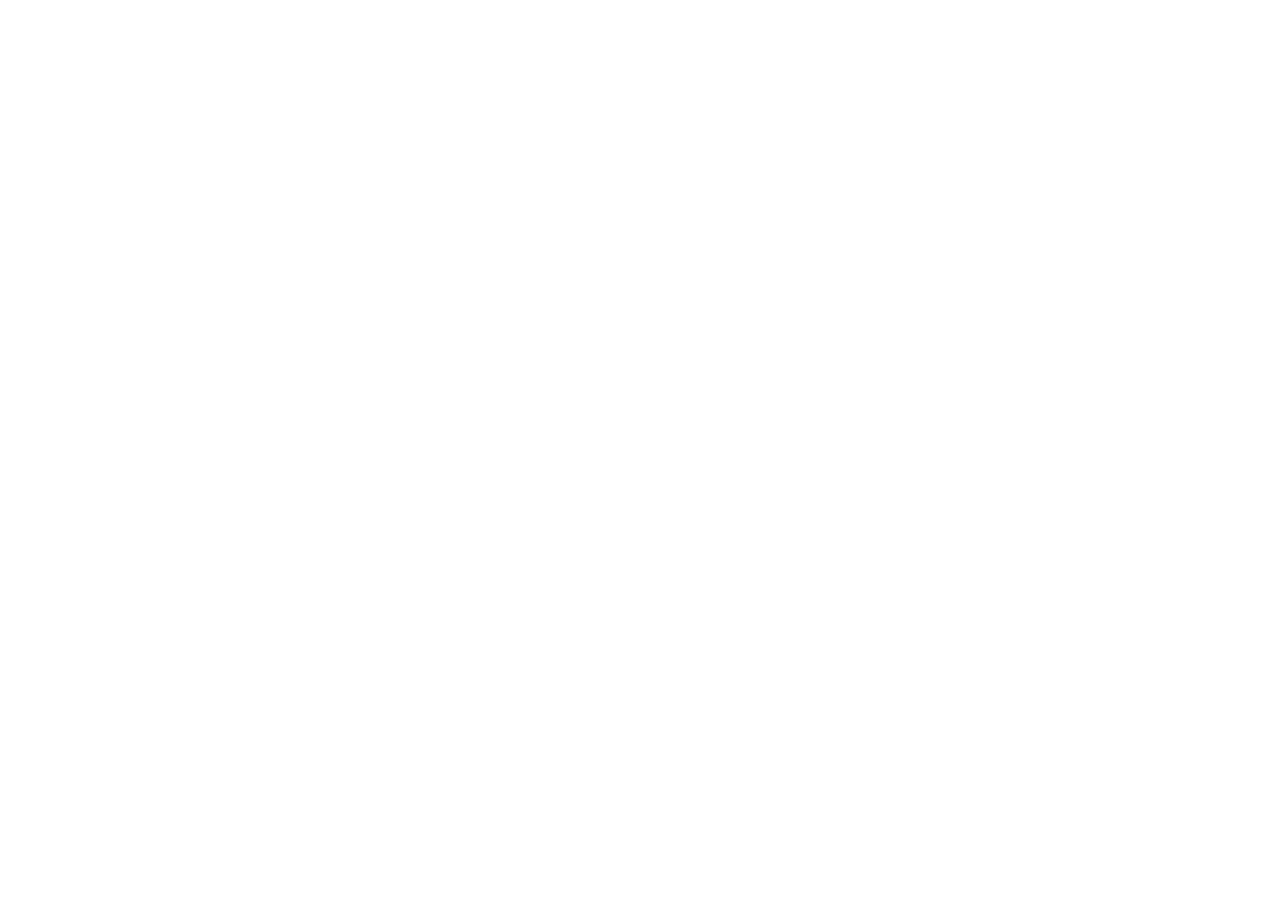
==== popup.html @ 906410c7 "Adding a CSS file and other changes" ====
<!DOCTYPE html>
<html lang="en">
<head>
    <meta charset="UTF-8">
    <meta name="viewport" content="width=device-width, initial-scale=1.0">
    <title>Pomodoro timer</title>
</head>
<body>
    
</body>
<script>id="script.js"
    console.log(study_deadline)
</script>
</html>
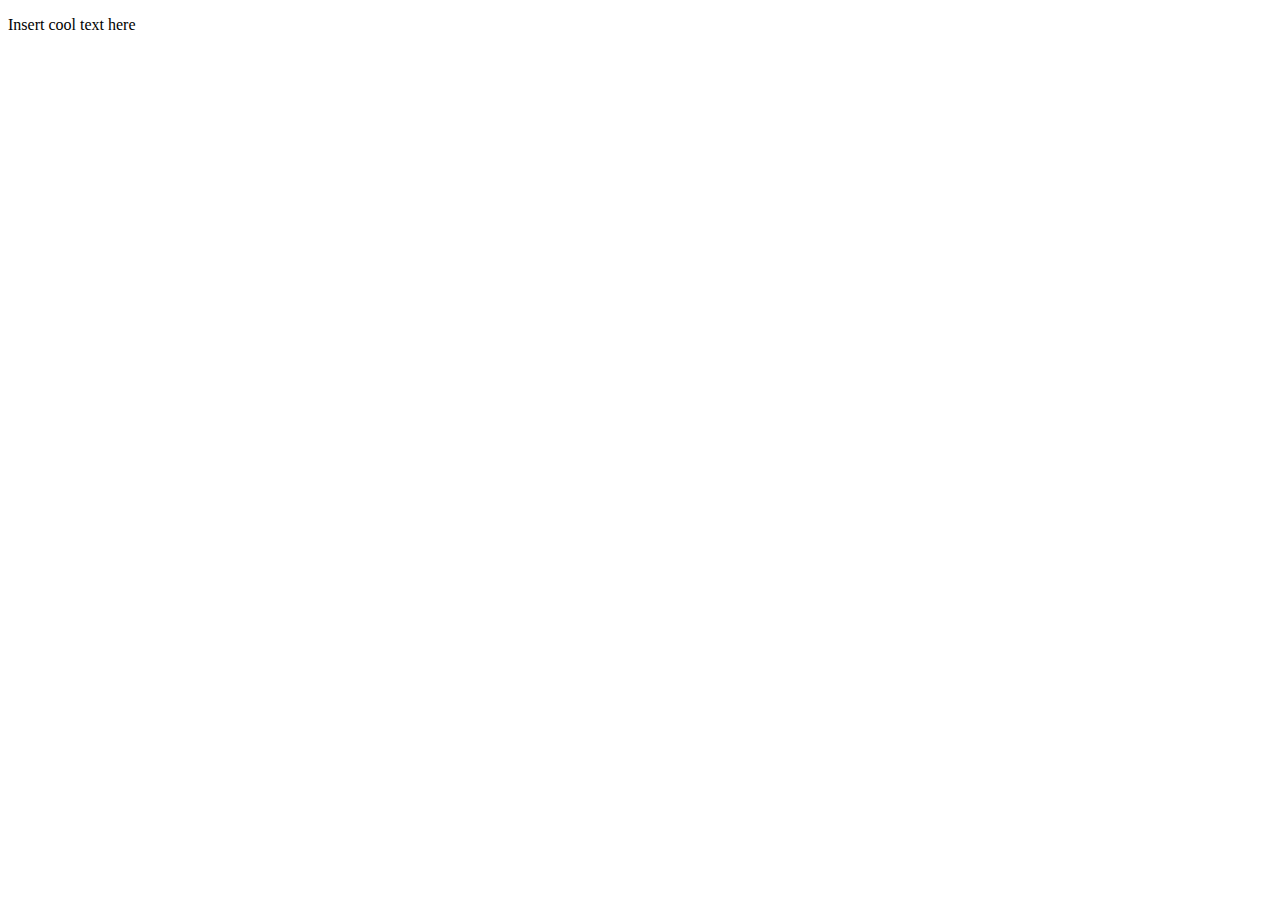
==== commit 0d3677ae: "Experimenting with CSS" ====
--- a/popup.html
+++ b/popup.html
@@ -5,10 +5,16 @@
     <meta name="viewport" content="width=device-width, initial-scale=1.0">
     <title>Pomodoro timer</title>
 </head>
+
+<style id="style.css"></style> <!-- Links to the style.css file -->
+<div class="border_format"></div> <!-- Links to the border-width element in the syle.css file -->
+
 <body>
     
+    <p class="font_default">Insert cool text here</p>
+
 </body>
-<script>id="script.js"
-    console.log(study_deadline)
-</script>
+
+<script id="script.js"></script>
+
 </html>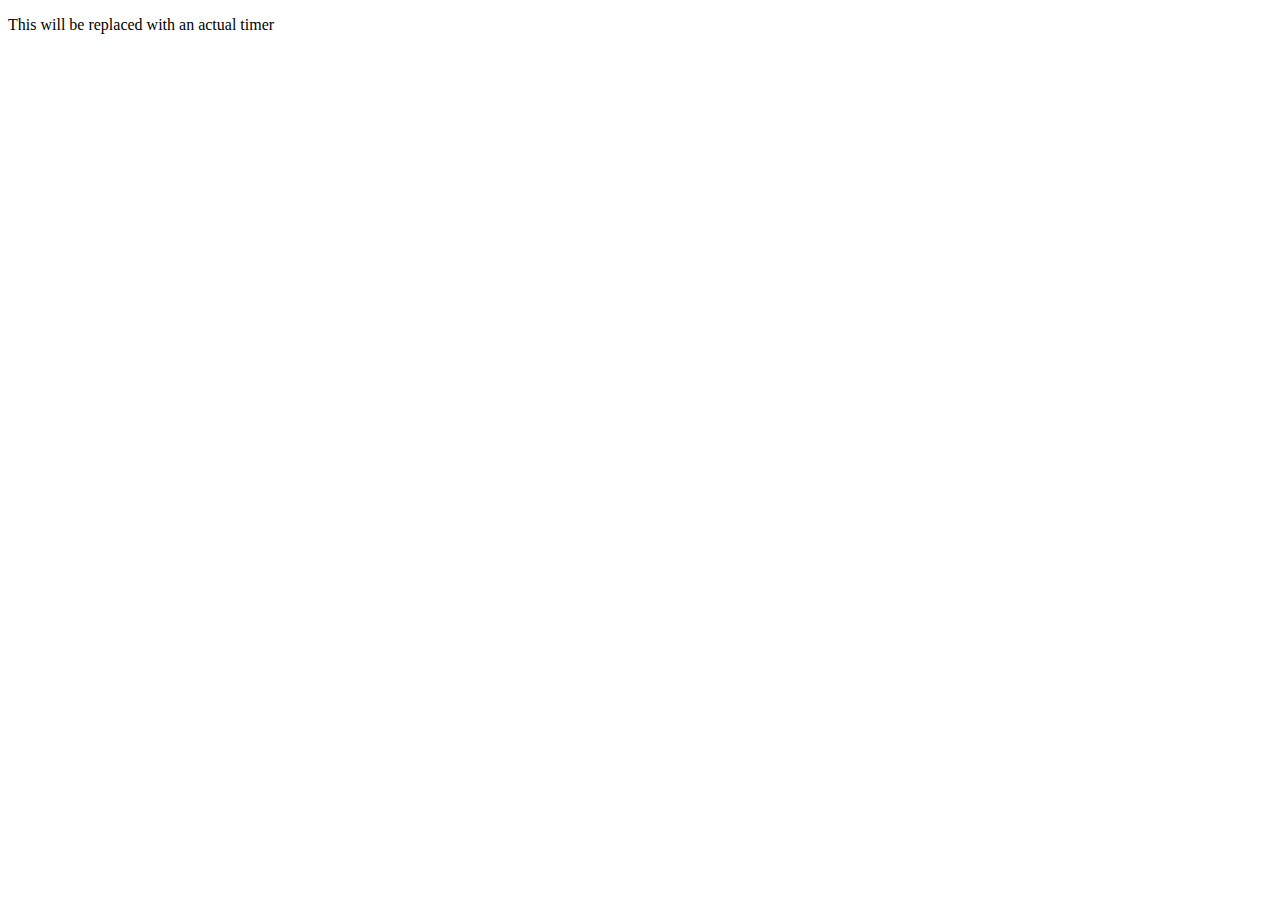
==== commit bcd96e20: "Script ow works when putting it in the HTML file instead of the javascript file" ====
--- a/popup.html
+++ b/popup.html
@@ -9,12 +9,22 @@
 <style id="style.css"></style> <!-- Links to the style.css file -->
 <div class="border_format"></div> <!-- Links to the border-width element in the syle.css file -->
 
+<script>
+    //Code below is for the timer
+
+    setTimeout(() => {
+  //Runs the code here after the given time
+
+  document.getElementById("paragraph").innerHTML = "This will be replaced with an actual timer";
+    }, 15); //1500000 should be actual value during use, this is 25 * 60 * 1000 to get 25 minutes in milliseconds
+
+</script>
+
 <body>
-    
-    <p class="font_default">Insert cool text here</p>
+
+    <p id="paragraph">Insert cool text here</p>
+
 
 </body>
 
-<script id="script.js"></script>
-
 </html>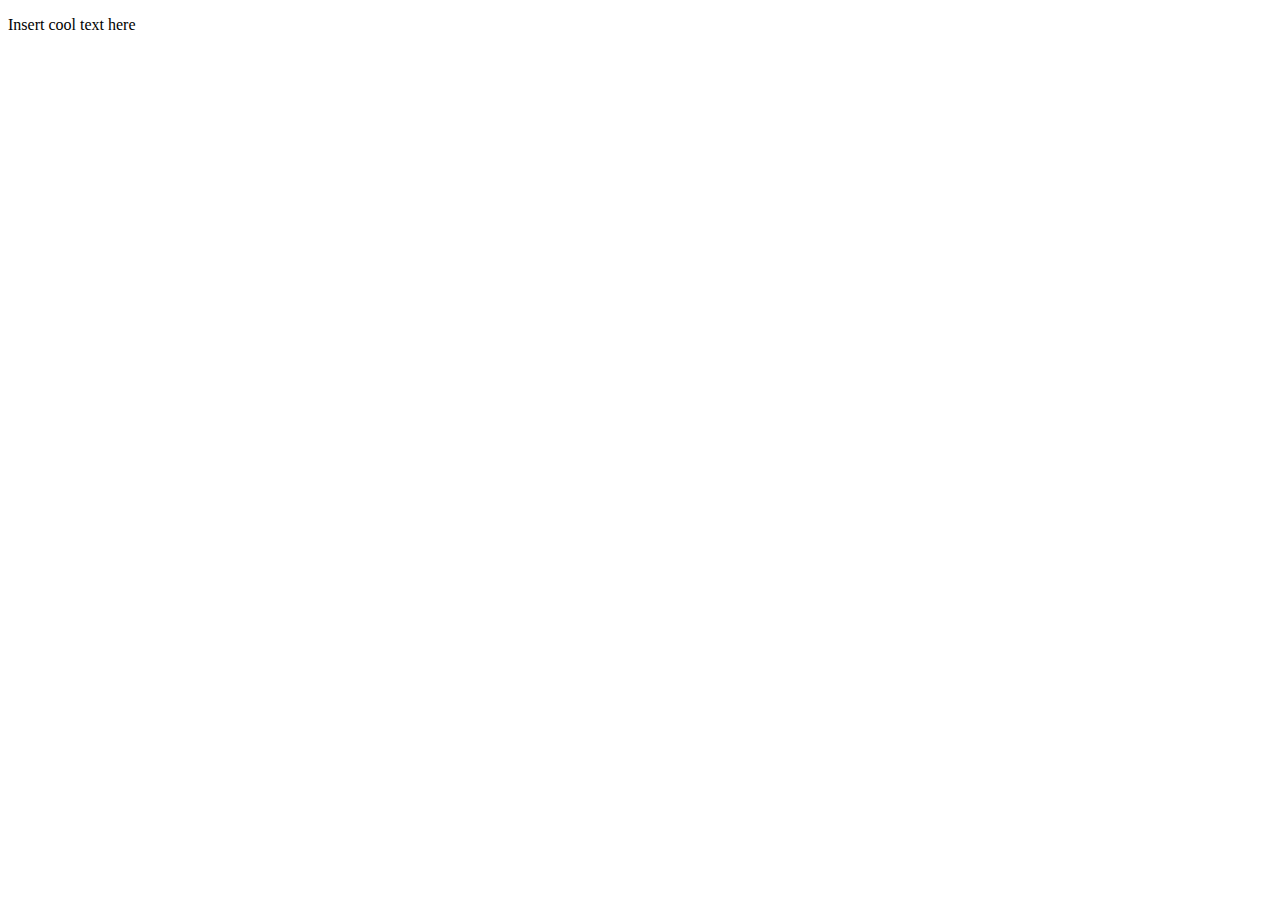
==== commit 17aa850f: "Timer now works" ====
--- a/popup.html
+++ b/popup.html
@@ -9,22 +9,20 @@
 <style id="style.css"></style> <!-- Links to the style.css file -->
 <div class="border_format"></div> <!-- Links to the border-width element in the syle.css file -->
 
-<script>
-    //Code below is for the timer
-
-    setTimeout(() => {
-  //Runs the code here after the given time
-
-  document.getElementById("paragraph").innerHTML = "This will be replaced with an actual timer";
-    }, 15); //1500000 should be actual value during use, this is 25 * 60 * 1000 to get 25 minutes in milliseconds
-
-</script>
-
 <body>
 
     <p id="paragraph">Insert cool text here</p>
+    
+    <script>
+        //Code below is for the timer
+        const study_time = 1500000 //This is 25 * 60 * 1000 to get 25 minutes in milliseconds
 
-
+        setInterval(() => {
+      //Runs the code here after the given time
+            document.getElementById("paragraph").innerHTML = "This will be replaced with an actual timer";
+        }, study_time);
+    
+    </script>
 </body>
 
 </html>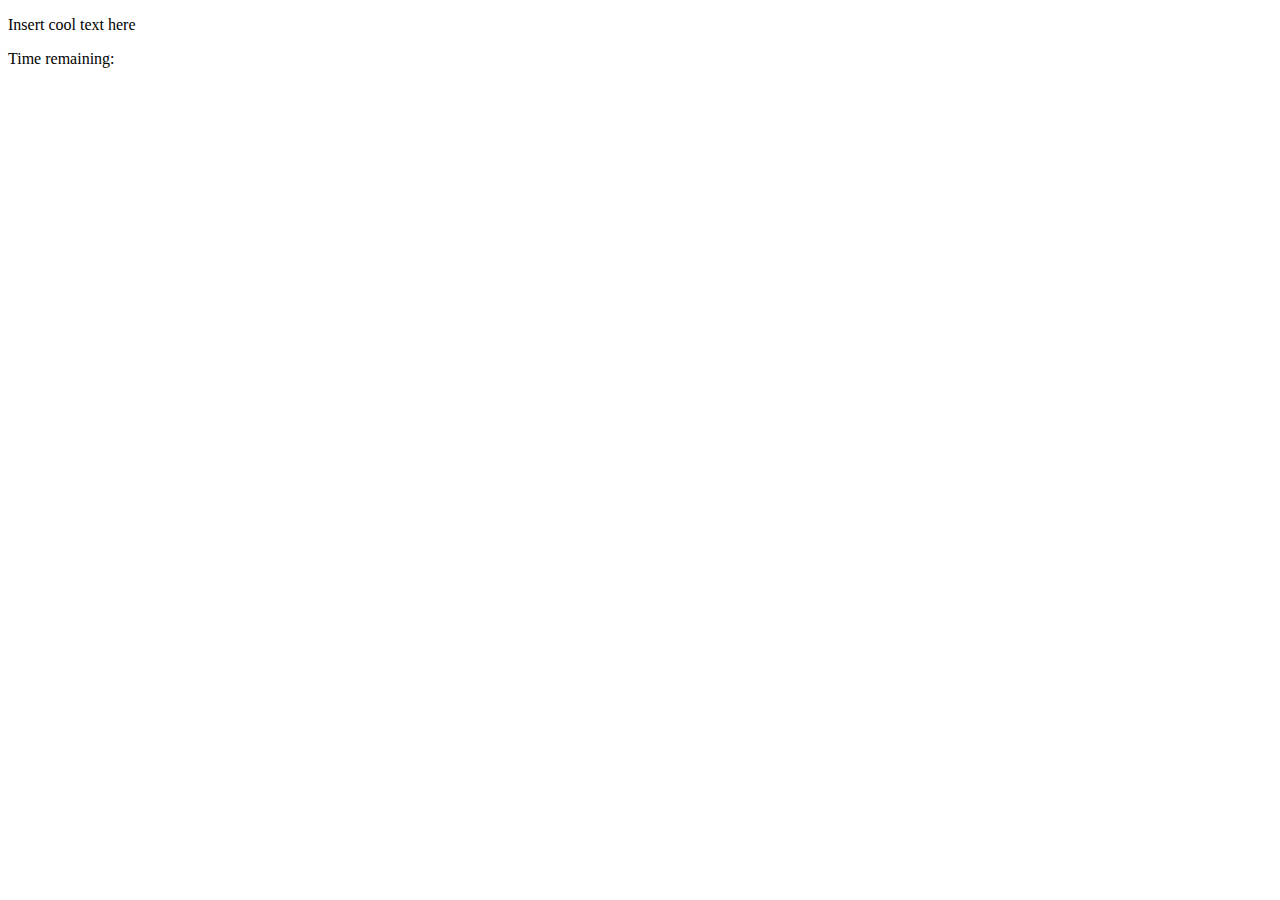
==== commit c8f7e2ed: "Attempting to add the time remaining of the timer in the HTML file" ====
--- a/popup.html
+++ b/popup.html
@@ -12,15 +12,19 @@
 <body>
 
     <p id="paragraph">Insert cool text here</p>
+    <p id="time remaining">Time remaining: </p>
     
     <script>
         //Code below is for the timer
-        const study_time = 1500000 //This is 25 * 60 * 1000 to get 25 minutes in milliseconds
+        const study_time = 1500//This is 25 * 60 * 1000 to get 25 minutes in milliseconds
 
         setInterval(() => {
       //Runs the code here after the given time
             document.getElementById("paragraph").innerHTML = "This will be replaced with an actual timer";
         }, study_time);
+
+        //Code below shows time remaining
+        document.getElementById("time remaining").innerHTML = `Time remaining = ${--study_time}`
     
     </script>
 </body>
